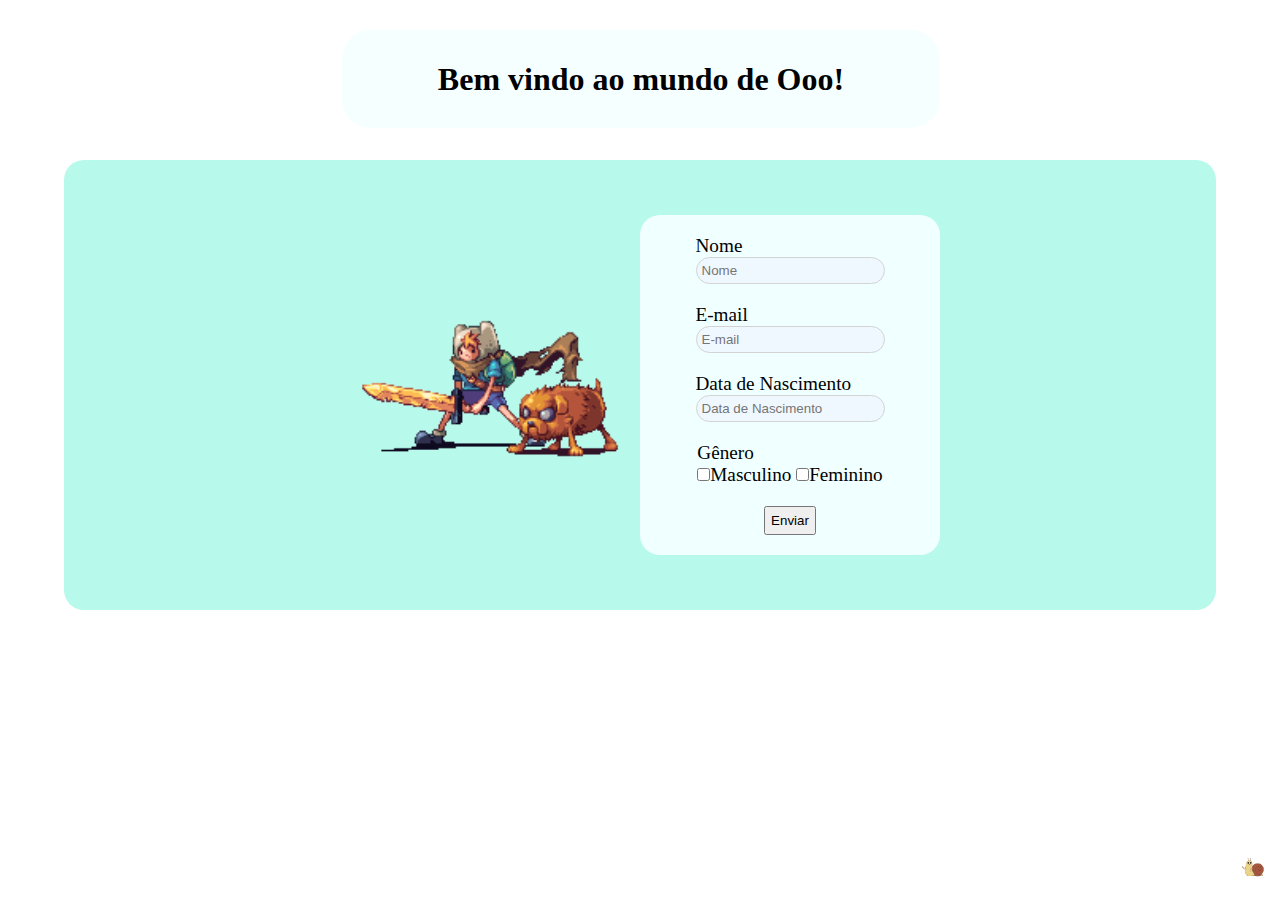
==== index.html @ e5092b23 "first commit" ====
<!DOCTYPE html>
<html lang="pt-br">
<head>
    <link rel="shortcut icon" href="favicon.ico" type="image/x-icon">
    <link rel="stylesheet" href="style.css">
    <meta charset="UTF-8">
    <meta name="viewport" content="width=device-width, initial-scale=1.0">
    <title>Document</title>
</head>

<body>

    <div class="div_header">
        <header class="box_header">
            <nav class="nav_bar">
                <h1 class="title_main">Bem vindo ao mundo de Ooo!</h1>
            </nav>
        </header>
    </div>

    <div class="div_container">
        <img src="imagens/litch.png" alt="" class="litch">

        <main class="container">
            <section class="image_section">
                <img src="imagens/finn_and_jake_by_abysswolf_d6bgo83.gif" alt="finn and jake" class="img_gif">
            </section>

            <section class="section_container">
                <ul class="list_box">
                    <li class="list_request">
                        <label for="name" >Nome</label><br>
                        <input type="text" id="name" placeholder="Nome">
                    </li>

                    <li class="list_request">
                        <label for="e-mail">E-mail</label><br>
                        <input type="email" id="e-mail" placeholder="E-mail">
                    </li>

                    <li class="list_request">
                        <label for="born">Data de Nascimento</label><br>
                        <input type="text" id="born" placeholder="Data de Nascimento">
                    </li>

                    <li class="list_request">
                        <label for="gender">Gênero</label><br>
                        <input type="checkbox" id="gender"placeholder="Gênero"><caption class="caption">Masculino</caption>
                        <input type="checkbox" id="gender" placeholder="Gênero"><caption class="caption">Feminino</caption>
                    </li>
                    <button type="submit" class="btn">Enviar</button>

                </ul>

            </section>
        </main>
    </div>
    
    
</body>

</html>
---- style.css ----
@charset "utf-08";

* {
    margin: 0;
    padding: 0;
    box-sizing: border-box;
}

body {
    background-image: url(imagens/cozy_forest_home_animated_by_pixelhommet_descosh.gif);
    background-size: auto;
    /* background-repeat: no-repeat; */
    background-attachment: fixed;
}

.litch{
    width: 30px;
    position: absolute;
    right: 10px;
    bottom: 20px;
}

.div_header {
    margin: 30px auto;
    background-color: rgba(240, 255, 255, 0.674);
    width: 600px;
    height: 100px;
    border-radius: 30px;
    display: flex;
    justify-content: center;
    align-items: center;
    border-left: 2px solid white;
    border-bottom: 2px solid white;
}

.box_header {
    text-align: center;
    display: flex;
    justify-content: center;
    align-items: center;
}

.nav_bar {
    display: flex;
    justify-content: center;
    align-items: center;
    gap: 50px;
}

.menu_list_header {
    text-decoration: none;
}

.div_container {
    background-color: rgba(166, 248, 229, 0.807);
    width: 90%;
    height: 50vh;
    margin: auto;
    border-radius: 20px;
    padding: 20px;
    display: flex;
    justify-content: center;
    animation-name: border;
    animation-duration: 3s;
    animation-iteration-count: infinite;
}

@keyframes border {
    0%{
        box-shadow: 5px 5px 10px lightblue;
    }

    25%{
        box-shadow: 0px 5px 10px lightblue;
    }

    50%{
        box-shadow: -5px 0px 10px lightblue;
    }

    75%{
        box-shadow: -5px -5 10px lightblue;
    }

    100%{
        box-shadow: 5px -5px 10px lightblue;
    }
    
}

.img_gif {
    width: 300px;
}

.container {
    display: flex;
    justify-content: space-around;
    align-items: center;
}

.section_container {
    width: 300px;
    background-color: azure;
    padding: 20px;
    border-radius: 20px;
}

.list_box {
    color: rgba(255, 255, 255, 0.664);
    display: flex;
    align-items: center;
    justify-content: space-around;
    flex-direction: column;
    gap: 20px;
}

.list_request {
    color: rgb(0, 0, 0);
    text-decoration: none;
    list-style: none;
    font-size: 1.2em;
}

input {
    border-radius: 20px;
    padding: 5px;
    border: 1px solid lightgray;
    background-color: aliceblue;
}

.btn {
    padding: 5px;
}
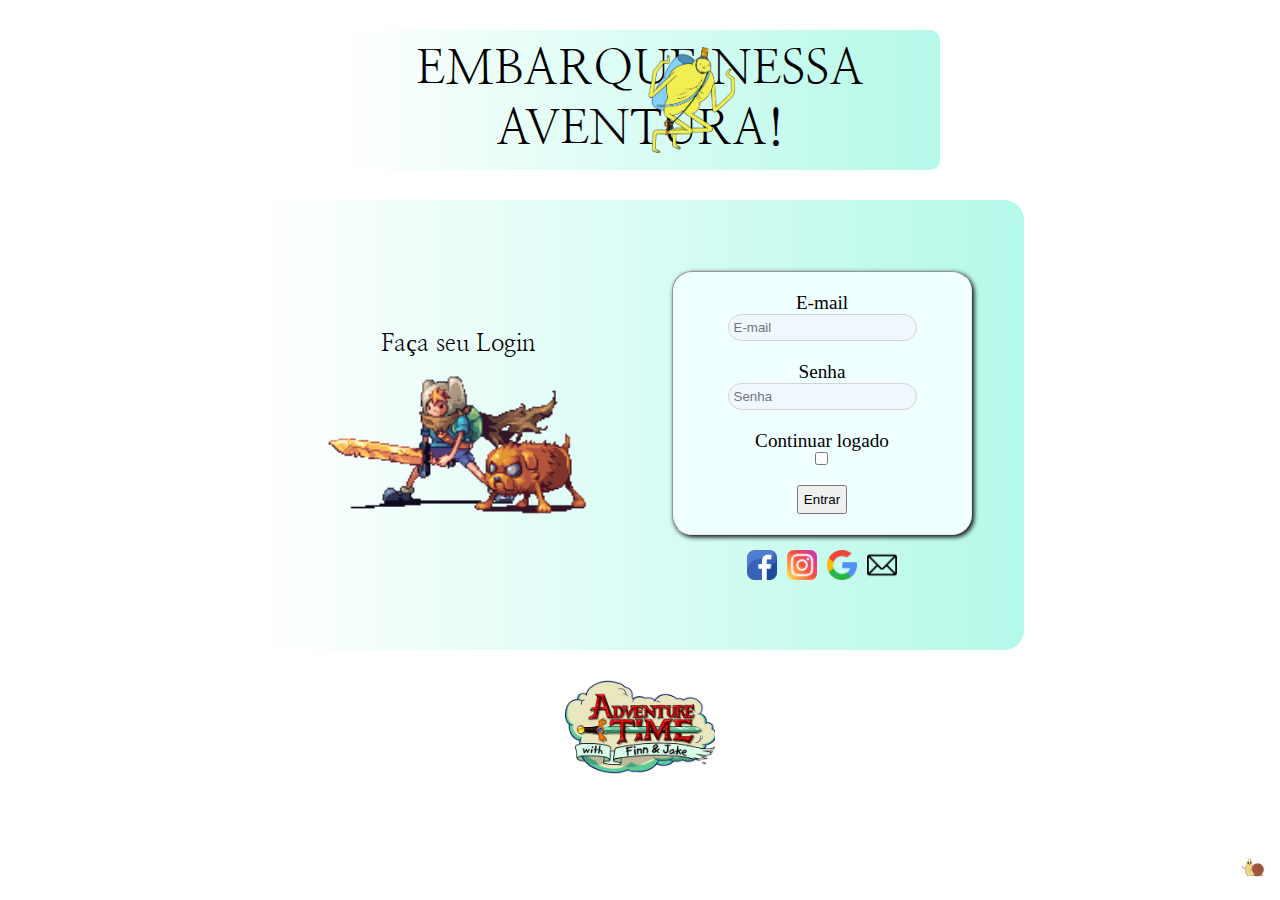
==== commit b4593dd9: "Atualização e inclusão de login" ====
--- a/index.html
+++ b/index.html
@@ -10,52 +10,85 @@
 
 <body>
 
+
     <div class="div_header">
+
+        <div class="animation">
+            <!-- <img src="imagens/png (4).png" alt="" class="img_animation" width="90px">
+            <img src="imagens/canelinha.png" alt="" class="img_animation" width="90px">
+            <img src="imagens/png (1).png" alt="" class="img_animation" width="50px">
+            <img src="imagens/png (2).png" alt="" class="img_animation" width="150px">
+            <img src="imagens/png (3).png" alt="" class="img_animation" width="50px"> -->
+            <img src="imagens/png (5).png" alt="" class="img_animation" width="90px">
+        </div>
+
         <header class="box_header">
             <nav class="nav_bar">
-                <h1 class="title_main">Bem vindo ao mundo de Ooo!</h1>
+                <h1 class="title_main">EMBARQUE NESSA AVENTURA!</h1>
             </nav>
         </header>
+        
     </div>
 
+    
+
     <div class="div_container">
-        <img src="imagens/litch.png" alt="" class="litch">
+
+        <div class="litch_div">
+        <a href="litch.html" onclick="litch()">
+            <img src="imagens/litch.png" class="litch">
+        </a>
+        </div>
+
+
 
         <main class="container">
+           
+
             <section class="image_section">
+                <h2 class="cad_title">Faça seu Login</h2>
                 <img src="imagens/finn_and_jake_by_abysswolf_d6bgo83.gif" alt="finn and jake" class="img_gif">
             </section>
 
+            <div class="container_login">
             <section class="section_container">
                 <ul class="list_box">
                     <li class="list_request">
-                        <label for="name" >Nome</label><br>
-                        <input type="text" id="name" placeholder="Nome">
-                    </li>
-
-                    <li class="list_request">
-                        <label for="e-mail">E-mail</label><br>
+                        <label for="e-mail">E-mail</label>
                         <input type="email" id="e-mail" placeholder="E-mail">
                     </li>
 
                     <li class="list_request">
-                        <label for="born">Data de Nascimento</label><br>
-                        <input type="text" id="born" placeholder="Data de Nascimento">
+                        <label for="born">Senha</label>
+                        <input type="text" id="born" placeholder="Senha">
                     </li>
 
                     <li class="list_request">
-                        <label for="gender">Gênero</label><br>
-                        <input type="checkbox" id="gender"placeholder="Gênero"><caption class="caption">Masculino</caption>
-                        <input type="checkbox" id="gender" placeholder="Gênero"><caption class="caption">Feminino</caption>
+                        <label for="gender">Continuar logado</label>
+                        <input type="checkbox" id="gender"placeholder="Gênero">
                     </li>
-                    <button type="submit" class="btn">Enviar</button>
+                    <button type="submit" class="btn">Entrar</button>
+                </ul>
+            </section>
 
-                </ul>
-
-            </section>
+            <div class="div_login">
+                <img src="imagens/facebook.png" alt="" class="icon_login">
+                <img src="imagens/instagram.png" alt="" class="icon_login">
+                <img src="imagens/search.png" alt="" class="icon_login">
+                <img src="imagens/email.png" alt="" class="icon_login">
+            </div>
+            </div>
+            
         </main>
     </div>
-    
+
+    <div class="img_logo">
+        <img src="imagens/Adventure_Time_logo_PNG_(13).png" alt="" class="img_logo_main">
+        
+    </div>
+
+
+    <!-- <script src="Javascript.js"></script> -->
     
 </body>
 
--- a/style.css
+++ b/style.css
@@ -1,4 +1,5 @@
 @charset "utf-08";
+@import url('https://fonts.googleapis.com/css2?family=Cinzel:wght@400..900&family=Cormorant+Garamond:ital,wght@0,300;0,400;0,500;0,600;0,700;1,300;1,400;1,500;1,600;1,700&family=Great+Vibes&family=Nanum+Myeongjo&family=Rubik+Mono+One&family=Silkscreen:wght@400;700&display=swap');
 
 * {
     margin: 0;
@@ -8,30 +9,71 @@
 
 body {
     background-image: url(imagens/cozy_forest_home_animated_by_pixelhommet_descosh.gif);
-    background-size: auto;
+    background-size: 150%;
     /* background-repeat: no-repeat; */
     background-attachment: fixed;
-}
-
-.litch{
+    overflow-x: hidden;
+}
+
+.animation {
+    width: 100px;
+    position: absolute;
+    display: flex;
+    justify-content: center;
+    align-items: center;
+    gap: 25px;
+}
+
+.img_animation {
+    position: relative;
+    animation-name: canelinha;
+    animation-duration: 10s;
+    animation-iteration-count: infinite;
+    animation-delay: 3s;
+    left: 50px;
+}
+
+@keyframes canelinha {
+    From {
+        transform: translateX(-100vw);
+    }
+
+    to {
+        transform: translateX(100vw);
+    }
+
+}
+
+.div_licth {
+    width: 30px;
     width: 30px;
     position: absolute;
     right: 10px;
     bottom: 20px;
 }
 
+.litch {
+    width: 30px;
+    position: absolute;
+    right: 10px;
+    bottom: 20px;
+}
+
 .div_header {
+    background-repeat: no-repeat;
+    background-size: auto;
     margin: 30px auto;
-    background-color: rgba(240, 255, 255, 0.674);
+    background-image: linear-gradient(to left, rgba(166, 248, 229, 0.837), rgba(255, 255, 255, 0.826));
     width: 600px;
-    height: 100px;
-    border-radius: 30px;
-    display: flex;
-    justify-content: center;
-    align-items: center;
-    border-left: 2px solid white;
-    border-bottom: 2px solid white;
-}
+    height: auto;
+    border-radius: 10px;
+    display: flex;
+    justify-content: center;
+    align-items: center;
+    padding: 10px;
+}
+
+
 
 .box_header {
     text-align: center;
@@ -47,13 +89,26 @@
     gap: 50px;
 }
 
+.title_main {
+    font-family: 'Nanum Myeongjo';
+    font-style: normal;
+    font-weight: 400;
+    font-display: swap;
+    font-size: 3em;
+}
+
 .menu_list_header {
     text-decoration: none;
 }
 
+main {
+    overflow: hidden;
+    width: 100vw;
+}
+
 .div_container {
-    background-color: rgba(166, 248, 229, 0.807);
-    width: 90%;
+    background-image: linear-gradient(to left, rgba(166, 248, 229, 0.837), rgba(255, 255, 255, 0.826));
+    width: 60%;
     height: 50vh;
     margin: auto;
     border-radius: 20px;
@@ -66,26 +121,26 @@
 }
 
 @keyframes border {
-    0%{
+    0% {
         box-shadow: 5px 5px 10px lightblue;
     }
 
-    25%{
+    25% {
         box-shadow: 0px 5px 10px lightblue;
     }
 
-    50%{
+    50% {
         box-shadow: -5px 0px 10px lightblue;
     }
 
-    75%{
+    75% {
         box-shadow: -5px -5 10px lightblue;
     }
 
-    100%{
+    100% {
         box-shadow: 5px -5px 10px lightblue;
     }
-    
+
 }
 
 .img_gif {
@@ -93,9 +148,18 @@
 }
 
 .container {
-    display: flex;
+    display: grid;
+    grid-template-columns: 1fr 1fr;
     justify-content: space-around;
     align-items: center;
+}
+
+.container_login{
+    display: flex;
+    justify-content: center;
+    flex-direction: column;
+    align-items: center;
+    gap: 15px;
 }
 
 .section_container {
@@ -103,6 +167,23 @@
     background-color: azure;
     padding: 20px;
     border-radius: 20px;
+    border: 1px inset rgb(235, 234, 234);
+    box-shadow: 2px 2px 5px black;
+
+}
+
+.image_section {
+    display: flex;
+    justify-content: center;
+    align-items: center;
+    flex-direction: column;
+}
+
+.cad_title {
+    font-family: 'Nanum Myeongjo';
+    font-style: normal;
+    font-weight: 400;
+    font-display: swap;
 }
 
 .list_box {
@@ -119,6 +200,10 @@
     text-decoration: none;
     list-style: none;
     font-size: 1.2em;
+    display: flex;
+    justify-content: center;
+    align-items: center;
+    flex-direction: column;
 }
 
 input {
@@ -131,3 +216,25 @@
 .btn {
     padding: 5px;
 }
+
+.img_logo {
+    margin: 30px auto;
+    display: flex;
+    justify-content: center;
+    align-items: center;
+    width: 200px;
+}
+
+.img_logo_main{
+    width: 150px;
+}
+
+.div_login{
+    display: flex;
+    justify-content: center;
+    gap: 10px;
+}
+
+.icon_login{
+    width: 30px;
+}